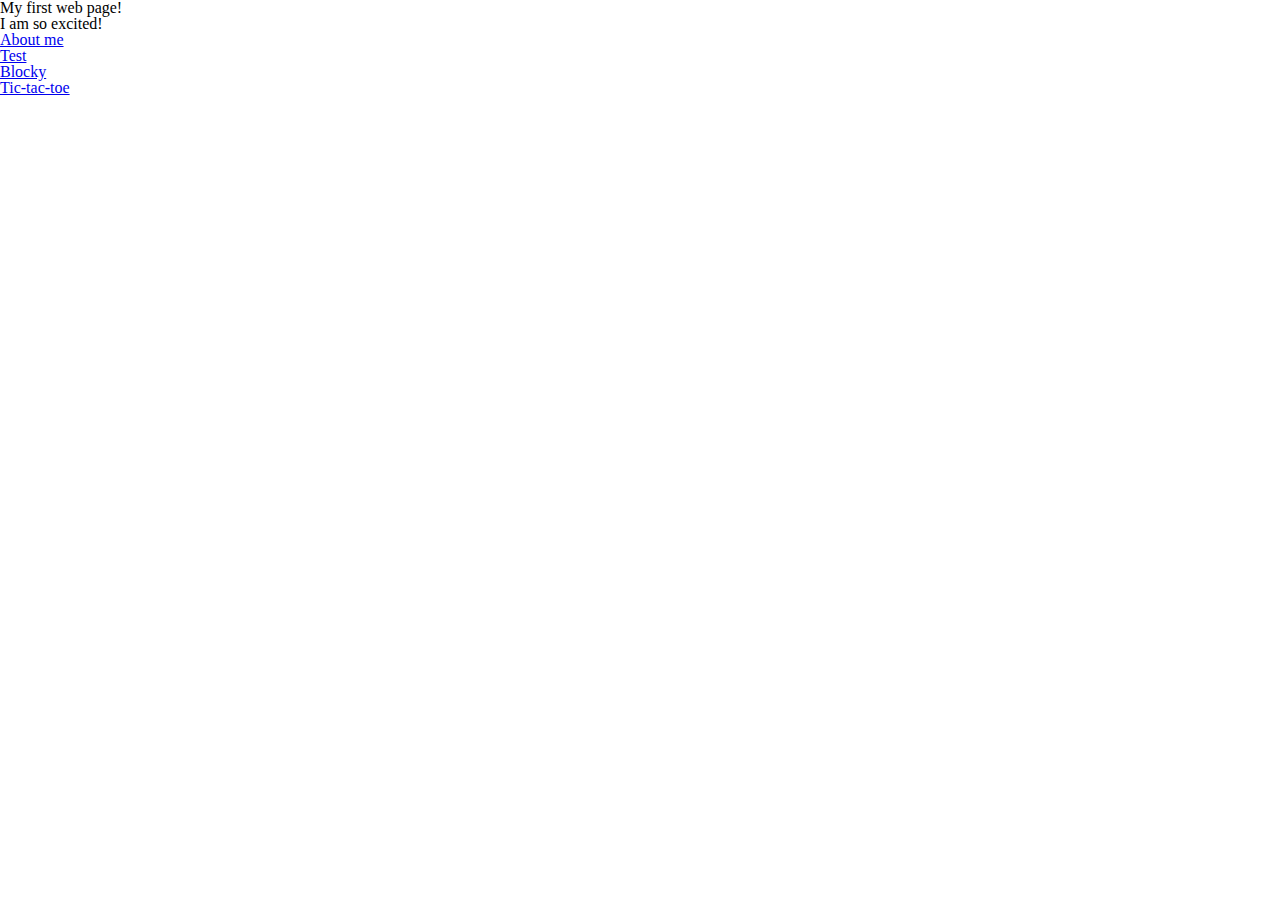
==== index.html @ 567fe914 "trying out react" ====
<!DOCTYPE html>
<html lang="en">
    <head>
        <meta charset="utf-8">
        <title>Hello World!</title>
        <link rel="stylesheet" href="stylesheets/main.css">
        <link rel="icon" type="image/x-icon" href="/assets/favicon.ico">
    </head>
    <body>
        <h1>My first web page!</h1>
        <p>I am so excited!</p>
        <a href="about.html">About me</a>
        <br>
        <a href="test.html">Test</a>
        <br>
        <a href="blocky.html">Blocky</a>
        <br>
        <a href="tic-tac-toe.html">Tic-tac-toe</a>
    </body>
</html>
---- stylesheets/main.css ----
/* http://meyerweb.com/eric/tools/css/reset/ 2. v2.0 | 20110126
  License: none (public domain)
*/

html, body, div, span, applet, object, iframe,
h1, h2, h3, h4, h5, h6, p, blockquote, pre,
a, abbr, acronym, address, big, cite, code,
del, dfn, em, img, ins, kbd, q, s, samp,
small, strike, strong, sub, sup, tt, var,
b, u, i, center,
dl, dt, dd, ol, ul, li,
fieldset, form, label, legend,
table, caption, tbody, tfoot, thead, tr, th, td,
article, aside, canvas, details, embed,
figure, figcaption, footer, header, hgroup,
menu, nav, output, ruby, section, summary,
time, mark, audio, video {
  margin: 0;
  padding: 0;
  border: 0;
  font-size: 100%;
  font: inherit;
  vertical-align: baseline;
}
/* HTML5 display-role reset for older browsers */
article, aside, details, figcaption, figure,
footer, header, hgroup, menu, nav, section {
  display: block;
}
body {
  line-height: 1;
}
ol, ul {
  list-style: none;
}
blockquote, q {
  quotes: none;
}
blockquote:before, blockquote:after,
q:before, q:after {
  content: '';
  content: none;
}
table {
  border-collapse: collapse;
  border-spacing: 0;
}
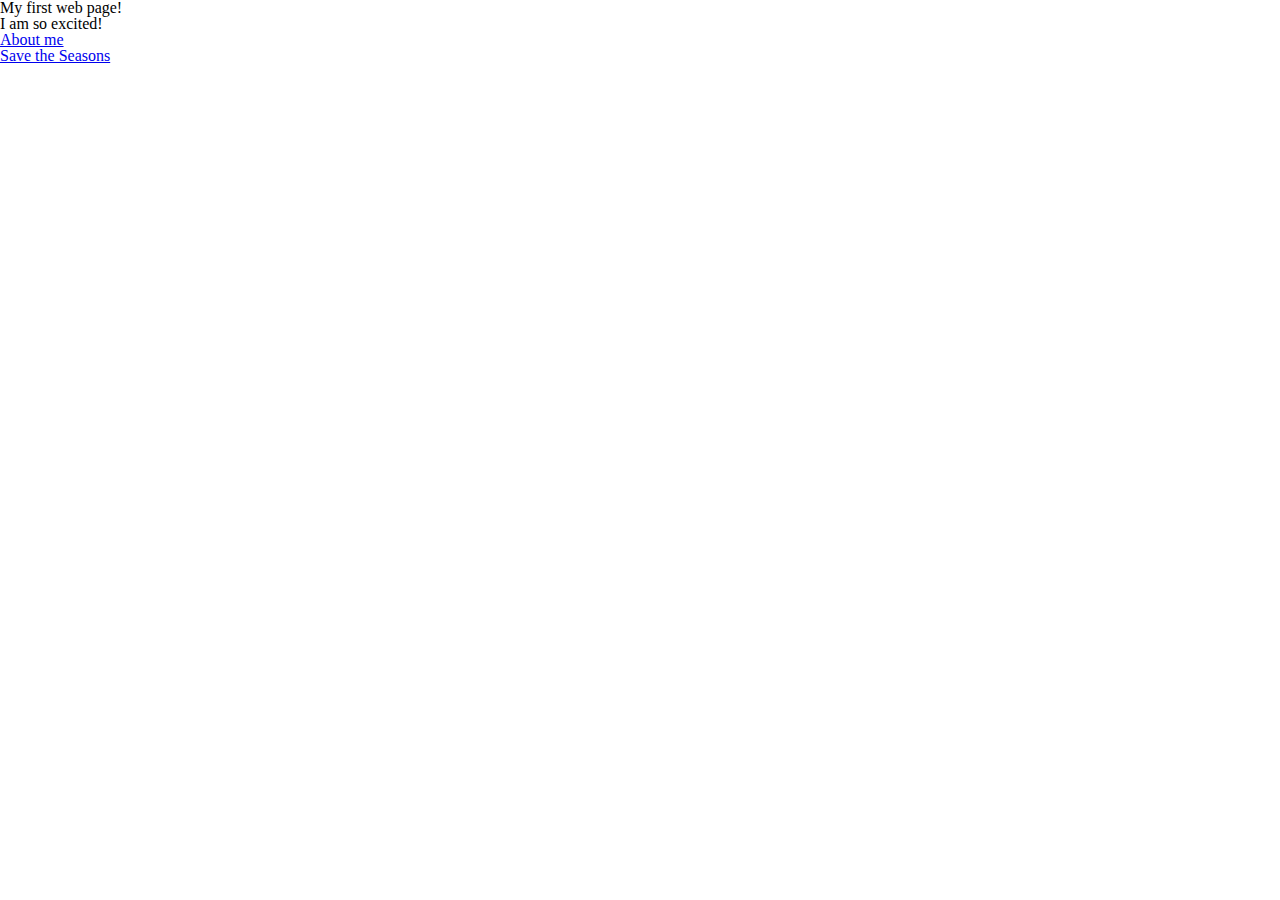
==== commit 356e341e: "Basic tile layout" ====
--- a/index.html
+++ b/index.html
@@ -11,10 +11,7 @@
         <p>I am so excited!</p>
         <a href="about.html">About me</a>
         <br>
-        <a href="test.html">Test</a>
+        <a href="save-the-seasons.html">Save the Seasons</a>
         <br>
-        <a href="blocky.html">Blocky</a>
-        <br>
-        <a href="tic-tac-toe.html">Tic-tac-toe</a>
     </body>
 </html>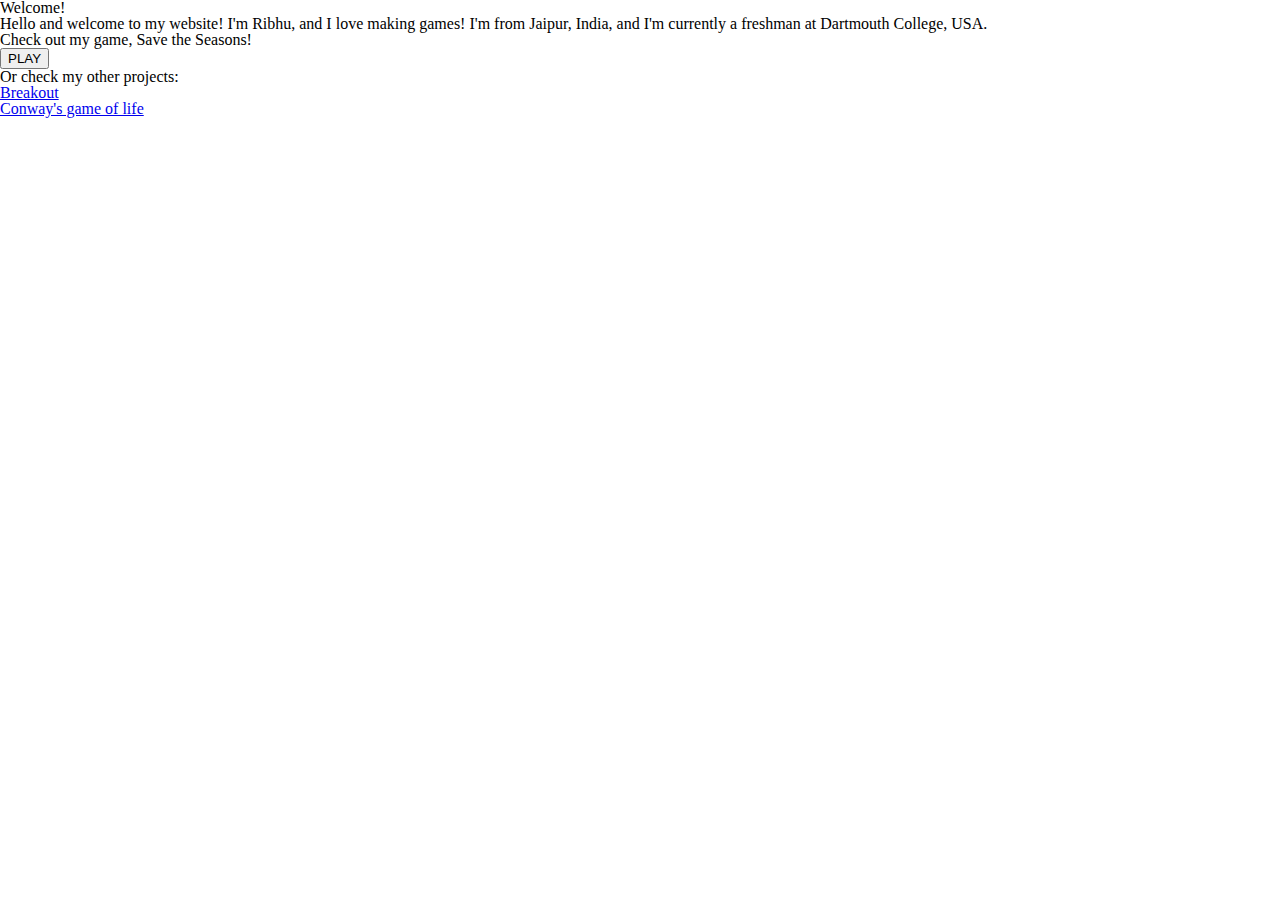
==== commit 66f07112: "Adding some content to the site" ====
--- a/index.html
+++ b/index.html
@@ -7,11 +7,26 @@
         <link rel="icon" type="image/x-icon" href="/assets/favicon.ico">
     </head>
     <body>
-        <h1>My first web page!</h1>
-        <p>I am so excited!</p>
-        <a href="about.html">About me</a>
-        <br>
-        <a href="save-the-seasons.html">Save the Seasons</a>
+        <h1>Welcome!</h1>
+        <section>
+            <p>
+                Hello and welcome to my website! I'm Ribhu, and I love making games! I'm from Jaipur, India, and I'm currently a 
+                freshman at Dartmouth College, USA.
+            </p>
+        </section>
+        <section>
+            <p>
+                Check out my game, Save the Seasons!
+            </p>
+        <button onclick="location.href = 'instructions.html'">PLAY</button>
+        </section>
+        <section>
+            Or check my other projects:
+            <br>
+            <a href="https://github.com/ajoohuhbir/breakout-basic">Breakout</a>
+            <br>
+            <a href="https://github.com/ribhuhooja/conway-game-of-life">Conway's game of life</a>
+        </section>
         <br>
     </body>
 </html>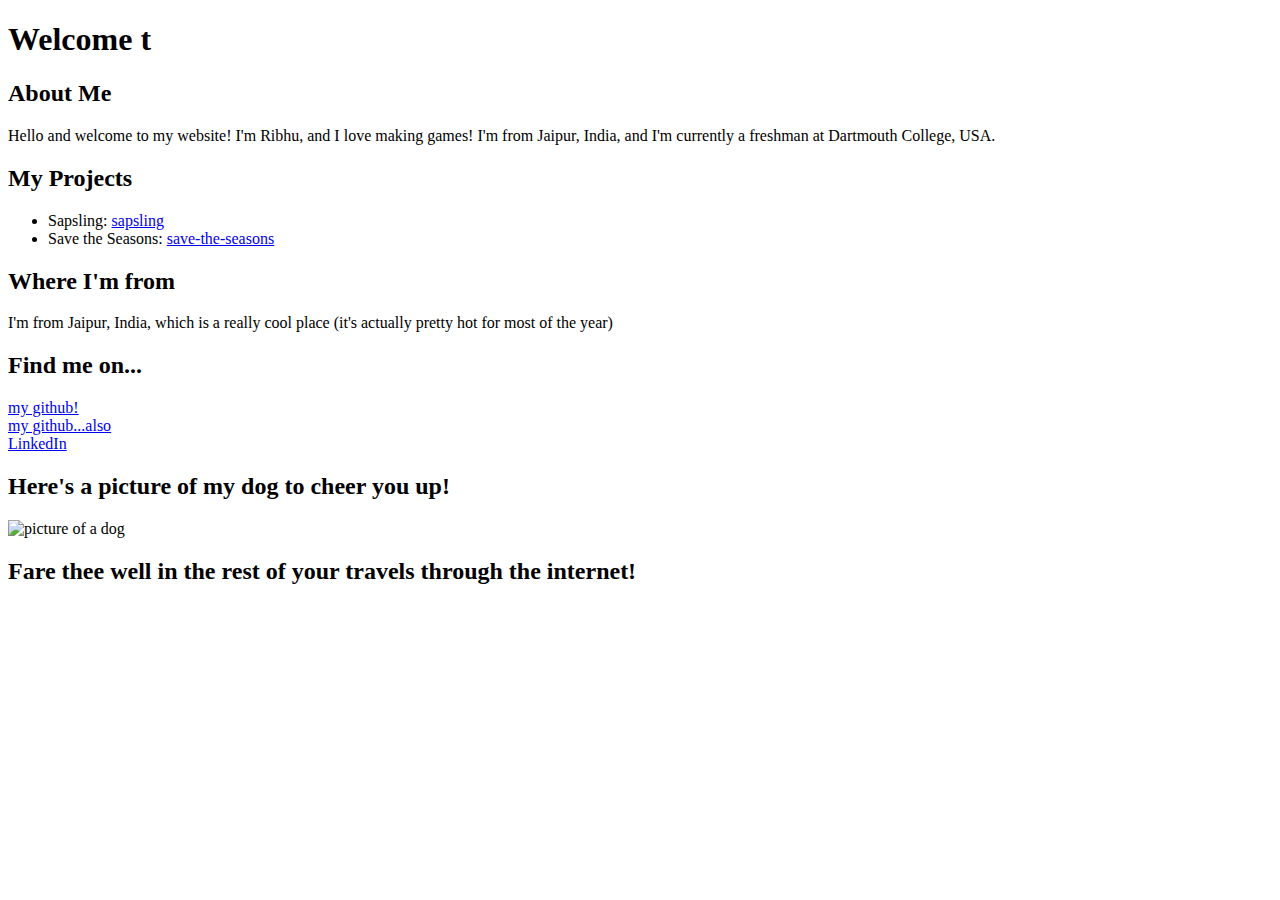
==== commit 74173abb: "Converted to miniseries version" ====
--- a/index.html
+++ b/index.html
@@ -1,32 +1,45 @@
+<!-- Example HTML file used in Module 1: Frontend Basics -->
 <!DOCTYPE html>
-<html lang="en">
+<html>
     <head>
-        <meta charset="utf-8">
-        <title>Hello World!</title>
-        <link rel="stylesheet" href="stylesheets/main.css">
-        <link rel="icon" type="image/x-icon" href="/assets/favicon.ico">
+        <title>Ribhu Hooja</title>
+        <link rel="stylesheet" href="styles/main.css"/>
+        <link href='https://fonts.googleapis.com/css?family=Roboto+Slab' rel='stylesheet'>
+        <link href='https://fonts.googleapis.com/css?family=Lato' rel='stylesheet'>
     </head>
     <body>
-        <h1>Welcome!</h1>
-        <section>
-            <p>
-                Hello and welcome to my website! I'm Ribhu, and I love making games! I'm from Jaipur, India, and I'm currently a 
-                freshman at Dartmouth College, USA.
-            </p>
-        </section>
-        <section>
-            <p>
-                Check out my game, Save the Seasons!
-            </p>
-        <button onclick="location.href = 'instructions.html'">PLAY</button>
-        </section>
-        <section>
-            Or check my other projects:
-            <br>
-            <a href="https://github.com/ajoohuhbir/breakout-basic">Breakout</a>
-            <br>
-            <a href="https://github.com/ribhuhooja/conway-game-of-life">Conway's game of life</a>
-        </section>
+        <h1 class="header" id="title-header">Welcome to my website!</h1>
+        <h2 class="header">About Me</h2>
+        <p>Hello and welcome to my website! I'm Ribhu, and I love making games! I'm from Jaipur, India, and I'm currently a freshman at Dartmouth College, USA.</p>
+        <h2 class="header">My Projects</h2>
+        <ul>
+            <li>
+                <span class="proj-name">Sapsling: </span>
+                <a href="https://rustymechanical.itch.io/sapsling">sapsling</a>
+            </li>
+            <li>
+                <span class="proj-name">Save the Seasons: </span>
+                <a href="https://ribhuhooja.me/instructions.html">save-the-seasons</a>
+            </li>
+        </ul>
+        <h2>Where I'm from</h2>
+        <p>I'm from Jaipur, India, which is a really cool place (it's actually pretty hot for most of the year)</p>
+        <h2>Find me on...</h2>
+        <a href="https://github.com/ribhuhooja">my github!</a>
         <br>
+        <a href="https://github.com/ajoohuhbir">my github...also</a>
+        <br>
+        <a href="https://www.linkedin.com/in/ribhu-hooja-820b452a5/">LinkedIn</a>
+        <br>
+        <h2>Here's a picture of my dog to cheer you up!</h2>
+        <div class="dog-image-holder">
+            <img class="dog-image" src="goofy.jpg" alt="picture of a dog">
+        </div>
+        <h2>Fare thee well in the rest of your travels through the internet!</h2>
+        <div id="conway-holder">
+            <canvas id="conway" height="200" width="200"></canvas>
+        </div>
+        <script src="script.js"></script>
+        <script src="conway.js"></script>
     </body>
 </html>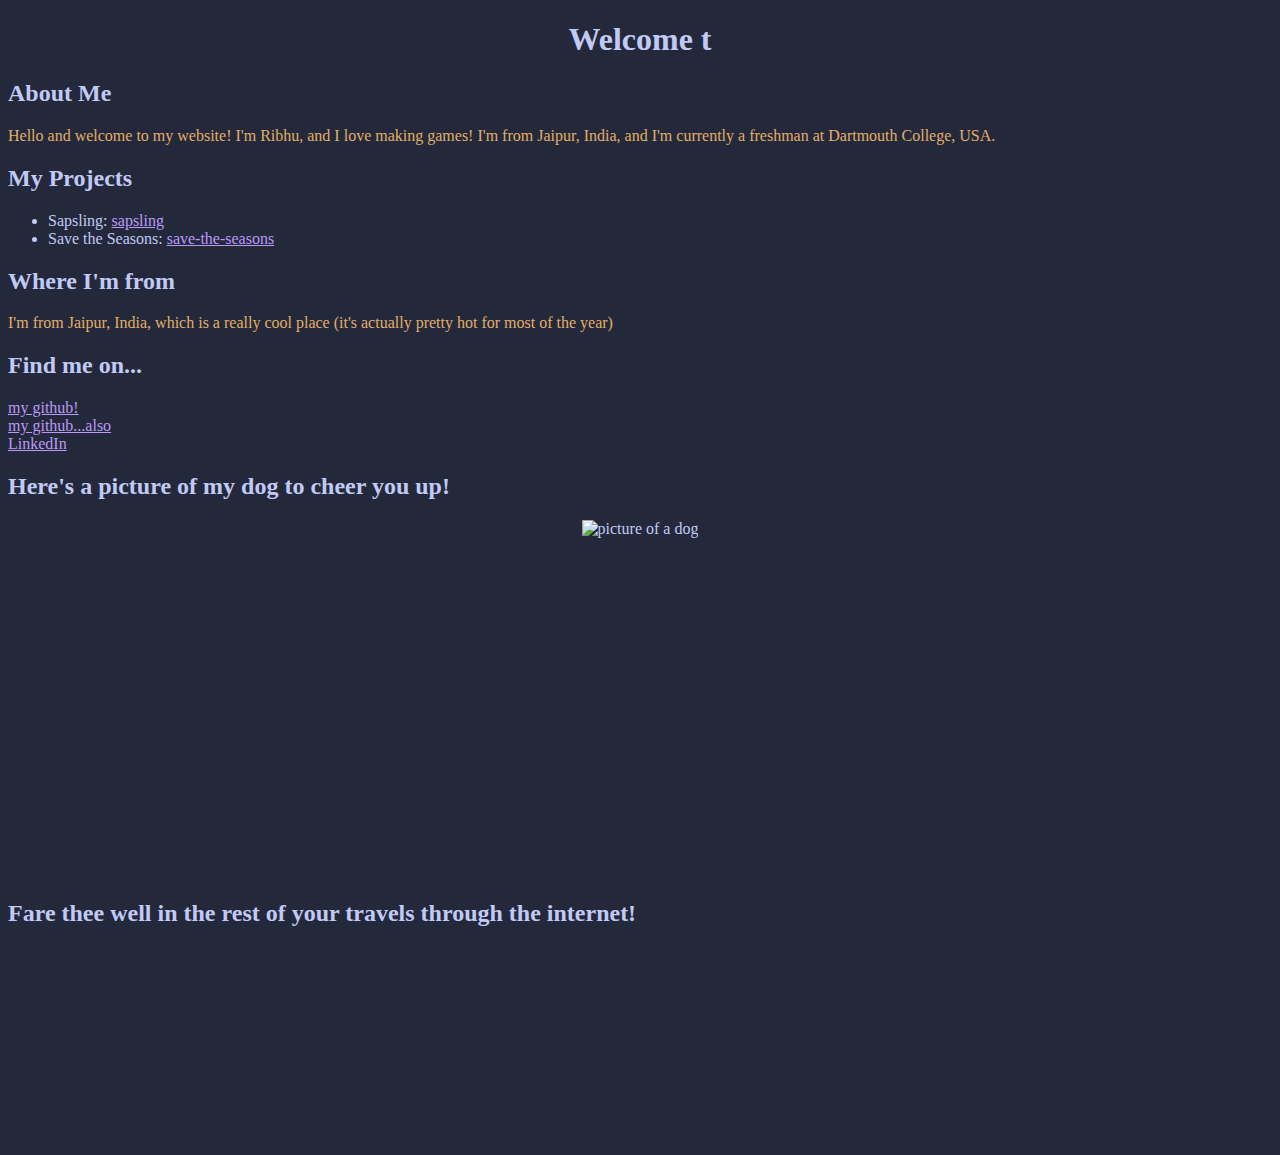
==== commit 1ef0a4d1: "fixed stylesheet" ====
--- a/index.html
+++ b/index.html
@@ -3,7 +3,7 @@
 <html>
     <head>
         <title>Ribhu Hooja</title>
-        <link rel="stylesheet" href="styles/main.css"/>
+        <link rel="stylesheet" href="stylesheets/main.css"/>
         <link href='https://fonts.googleapis.com/css?family=Roboto+Slab' rel='stylesheet'>
         <link href='https://fonts.googleapis.com/css?family=Lato' rel='stylesheet'>
     </head>
--- a/stylesheets/main.css
+++ b/stylesheets/main.css
@@ -0,0 +1,32 @@
+
+* {
+  color: #c0caf5;
+  background-color: #24283b;
+  
+}
+
+p {
+  color:#e0af68;
+}
+
+a {
+  color: #bb9af7;
+}
+
+.dog-image-holder {
+  display: flex;
+  justify-content: center;
+}
+
+.dog-image {
+  height: 40vh;
+}
+
+h1 {
+  text-align: center;
+}
+
+#conway-holder {
+  display: flex;
+  justify-content: center;
+}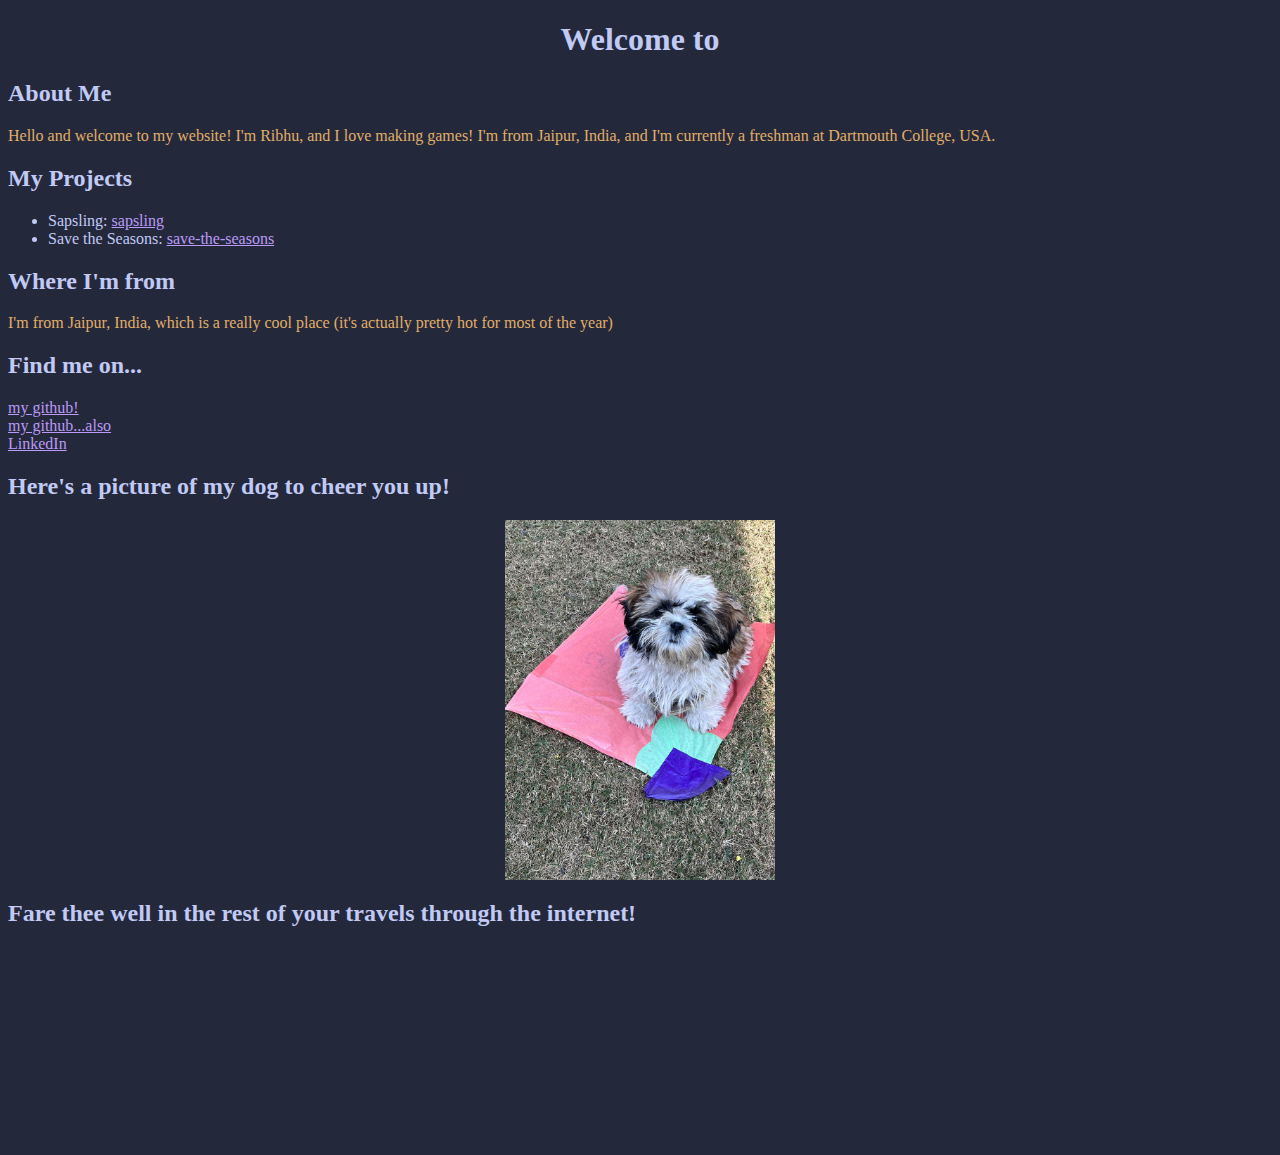
==== commit bf4e0fbb: "bugfixes with scripts" ====
--- a/index.html
+++ b/index.html
@@ -40,6 +40,5 @@
             <canvas id="conway" height="200" width="200"></canvas>
         </div>
         <script src="script.js"></script>
-        <script src="conway.js"></script>
     </body>
 </html>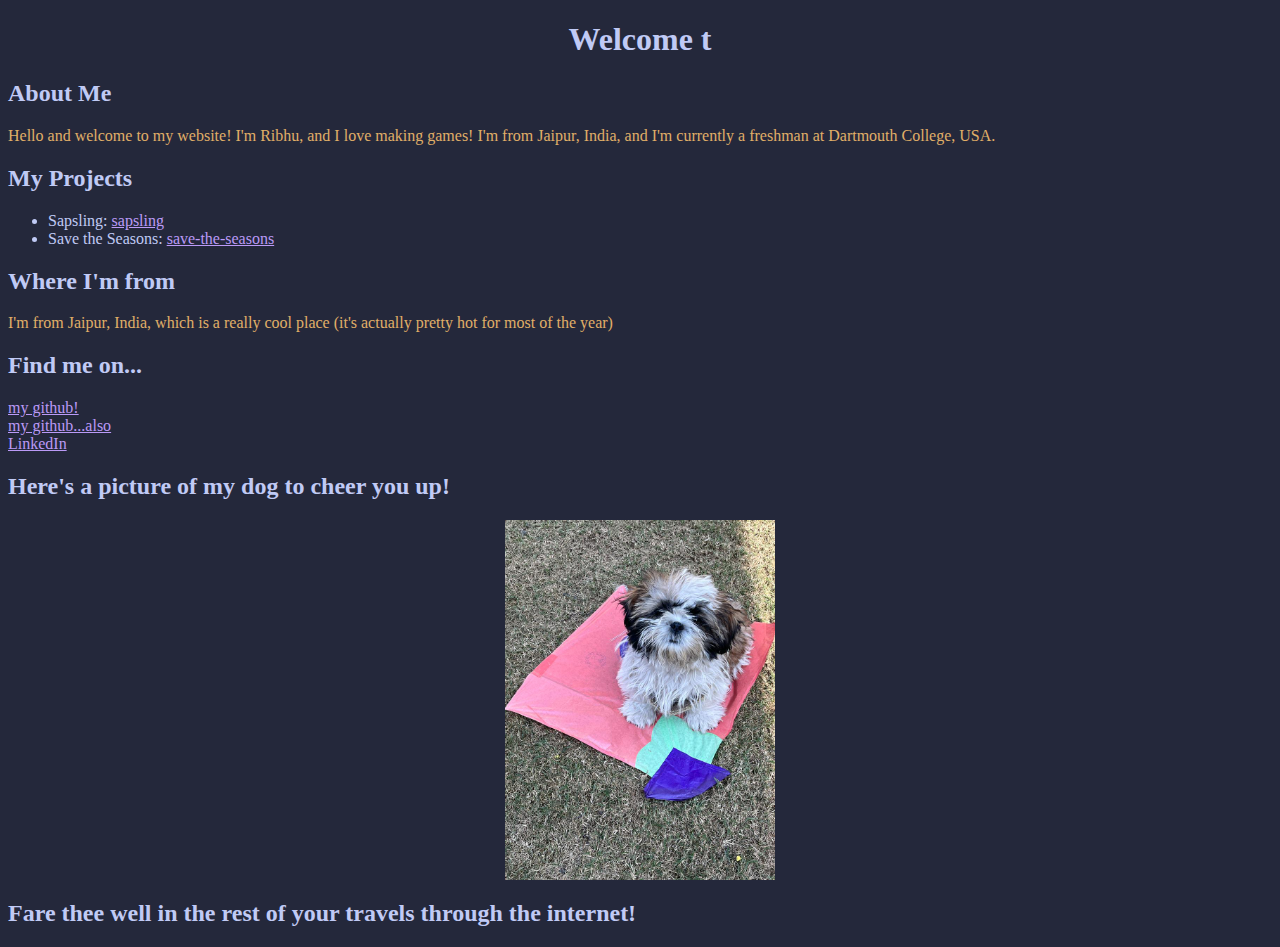
==== commit 0569f69b: "reorganizations" ====
--- a/index.html
+++ b/index.html
@@ -19,7 +19,7 @@
             </li>
             <li>
                 <span class="proj-name">Save the Seasons: </span>
-                <a href="https://ribhuhooja.me/instructions.html">save-the-seasons</a>
+                <a href="https://ribhuhooja.me/html-pages/instructions.html">save-the-seasons</a>
             </li>
         </ul>
         <h2>Where I'm from</h2>
@@ -33,12 +33,9 @@
         <br>
         <h2>Here's a picture of my dog to cheer you up!</h2>
         <div class="dog-image-holder">
-            <img class="dog-image" src="goofy.jpg" alt="picture of a dog">
+            <img class="dog-image" src="assets/goofy.jpg" alt="picture of a dog">
         </div>
         <h2>Fare thee well in the rest of your travels through the internet!</h2>
-        <div id="conway-holder">
-            <canvas id="conway" height="200" width="200"></canvas>
-        </div>
-        <script src="script.js"></script>
+        <script src="scripts/slowly-type.js"></script>
     </body>
 </html>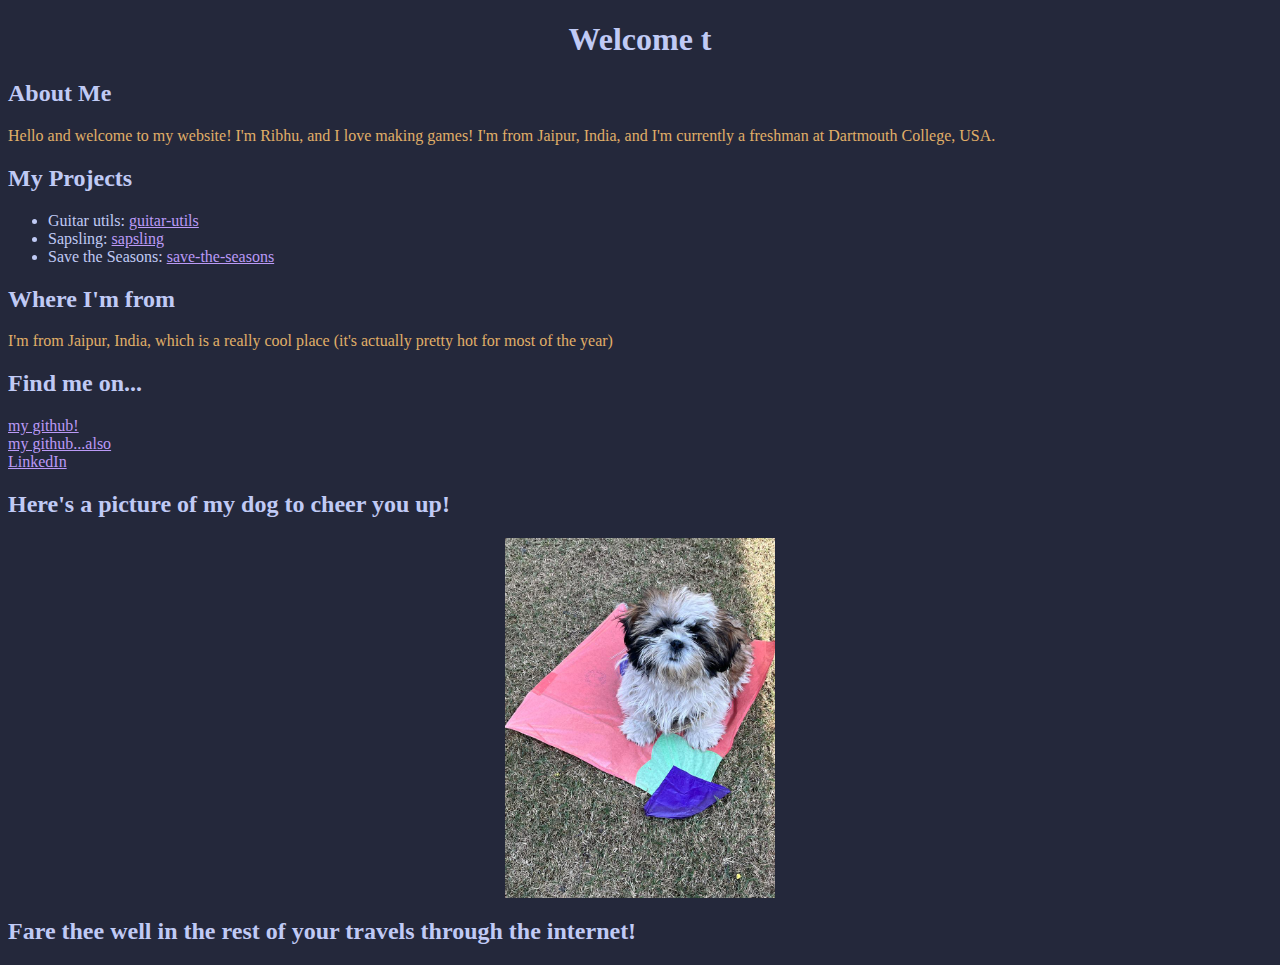
==== commit 8dc29263: "added the note-finder code" ====
--- a/index.html
+++ b/index.html
@@ -14,12 +14,16 @@
         <h2 class="header">My Projects</h2>
         <ul>
             <li>
+                <span class="proj-name">Guitar utils: </span>
+                <a href="/html-pages/guitar-utils.html">guitar-utils</a>
+            </li>
+            <li>
                 <span class="proj-name">Sapsling: </span>
                 <a href="https://rustymechanical.itch.io/sapsling">sapsling</a>
             </li>
             <li>
                 <span class="proj-name">Save the Seasons: </span>
-                <a href="https://ribhuhooja.me/html-pages/instructions.html">save-the-seasons</a>
+                <a href="/html-pages/instructions.html">save-the-seasons</a>
             </li>
         </ul>
         <h2>Where I'm from</h2>
--- a/stylesheets/main.css
+++ b/stylesheets/main.css
@@ -24,9 +24,4 @@
 
 h1 {
   text-align: center;
-}
-
-#conway-holder {
-  display: flex;
-  justify-content: center;
 }